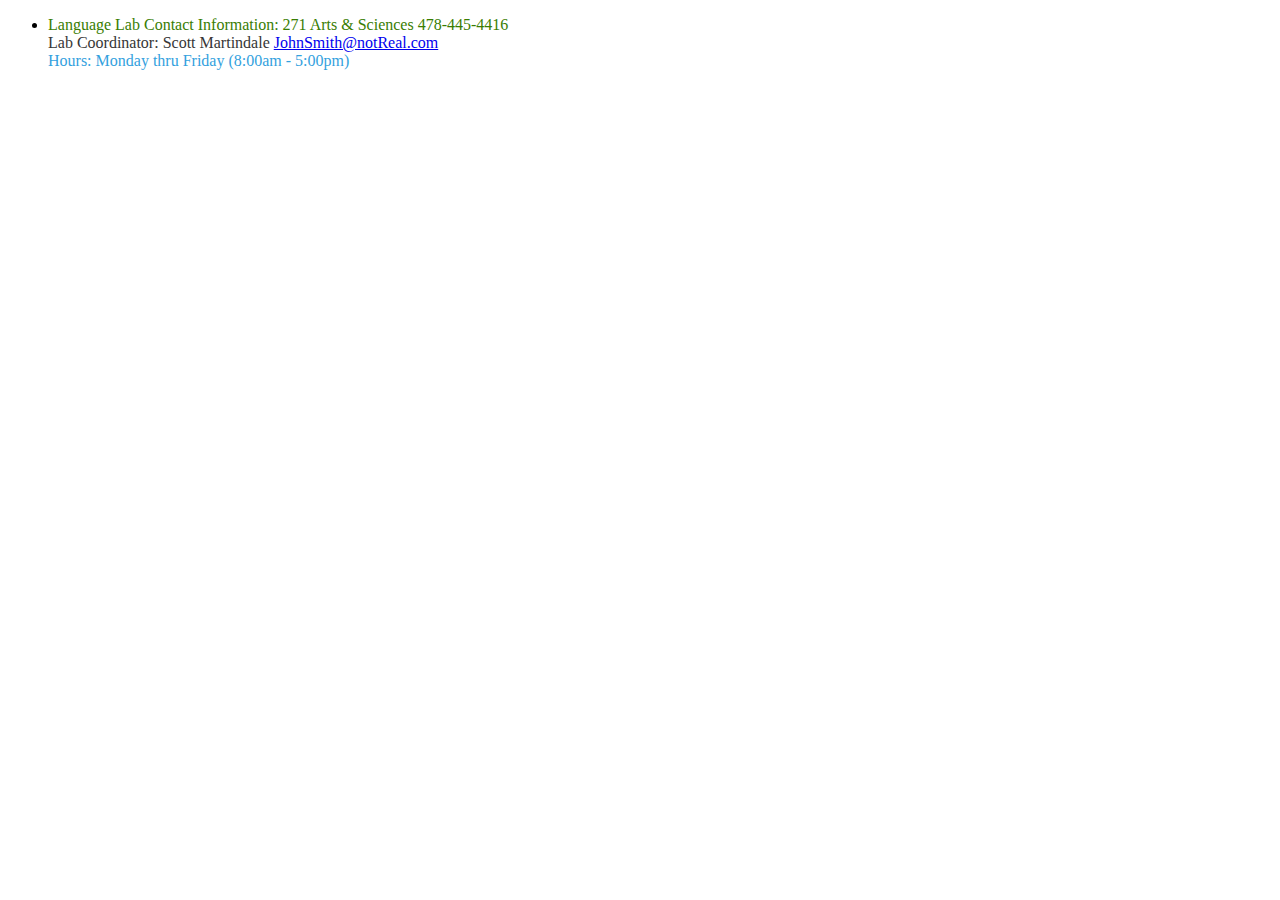
==== MLC App/locationandhours.html @ 19ed904b "locationandhours" ====
<!doctype html>
<html>
	<head>
    	<title>MLC Language Lab</title>
    	<meta charset="UTF-8">
        <meta name="apple-mobile-web-app-capable" content="yes" />
        <meta name="apple-mobile-web-app-status-bar-style" content="default" />
        <meta name="viewport" content="user-scalable=no, width=device-width"/-->
        <meta name="viewport" content="width=device-width, initial-scale=1">
         
        <link rel="stylesheet" 
             href="js/jquery.mobile-1.3.1/jquery.mobile-1.3.1.css">
       	
     	<link href="css/appDesign.css" rel="stylesheet" type="text/css">
        
       	<script src="js/jquery-1.10.1.js"></script>   
        <script src="js/jquery.mobile-1.3.1/jquery.mobile-1.3.1.min.js"></script>
        <script src="js/getMedia.js" type="text/javascript"> </script>
        
        <link rel="apple-touch-icon" href="images/gcsuLogo.png" />
		<link rel="apple-touch-icon" sizes="72x72" href="images/gcsuLogo.png" />
		<link rel="apple-touch-icon" sizes="114x114" href="images/gcsuLogo.png" />
   	</head>

<body>

<ul data-role="listview" id="mediaUL" data-inset="true" >
                            <li>
                                <div class="mainMedia">
                                        <span class="mediaType"> Language Lab Contact Information:  271 Arts & Sciences
478-445-4416 </span><br>
                                        <span class="mediaYear"> Lab Coordinator:
Scott Martindale <a href="mailto:Scott.Martindale@gcsu.edu">JohnSmith@notReal.com</a>   </span><br>
                                        <span class="mediaLanguage">Hours: Monday thru Friday (8:00am - 5:00pm) </span><br>     
                                </div>
                            </li>
                        </ul> 
</body>
</html>
---- MLC App/css/appDesign.css ----
@charset "UTF-8";
/* CSS Document */

/* Page Header */
	.ui-bar-a
	{ 
		background: #00529B; box-shadow: 1px 1px 20px 5px #191919;
	}

/* Page Background */
	.ui-page 
	{ 
		background-image:url('http://i.imgur.com/ECFLgTM.png');
	}

h1
{
	text-shadow: 1px 2px 2px #000;
	font-weight:bold;
}

h2
{
	text-shadow: none;
	color: white;
	font-weight:bold;
}

p
{
	text-shadow: none;
	color: white;
	font-weight:none;
}

t{
	color:white;
}

.tutorTable{
	
background-color:white;
text-align:center;
border: 1px solid black;

}

.tutorsTitle{
	list-style:none;
}

.tutorsLists{
	list-style:none;
	display:inline;
}

/* * * * * * * * * * * * * * *
	Media Library formatting.
 * * * * * * * * * * * * * * */

div.titleBox{

}

span.mediaTitle{
    color:#000000;
    font-size: 16pt;
}

span.mediaYear{
    color: #363636;
}

span.mediaType{
    color: #397D02;
}

span.mediaLanguage{
    color: #33A1DE;
}

span.mediaAvaliable{
    color: #000000;
}

div.imageBox{
	margin-left:5px;
	float:right;
	clear:right;
}
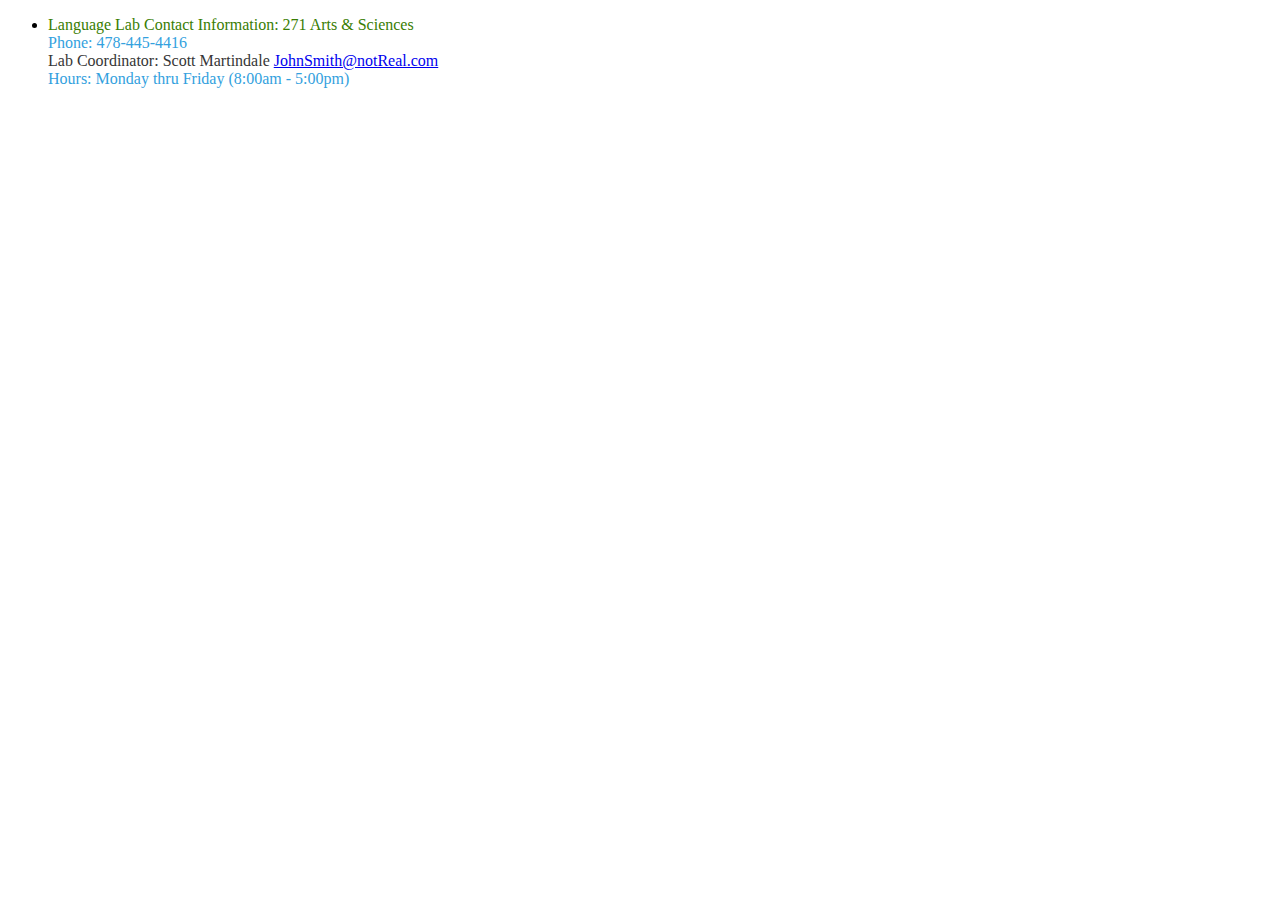
==== commit 1b96a0ff: "location and hours" ====
--- a/MLC App/locationandhours.html
+++ b/MLC App/locationandhours.html
@@ -27,8 +27,8 @@
 <ul data-role="listview" id="mediaUL" data-inset="true" >
                             <li>
                                 <div class="mainMedia">
-                                        <span class="mediaType"> Language Lab Contact Information:  271 Arts & Sciences
-478-445-4416 </span><br>
+                                        <span class="mediaType"> Language Lab Contact Information:  271 Arts & Sciences</span><br>
+										<span class="mediaLanguage">Phone: 478-445-4416</span><br>
                                         <span class="mediaYear"> Lab Coordinator:
 Scott Martindale <a href="mailto:Scott.Martindale@gcsu.edu">JohnSmith@notReal.com</a>   </span><br>
                                         <span class="mediaLanguage">Hours: Monday thru Friday (8:00am - 5:00pm) </span><br>     
